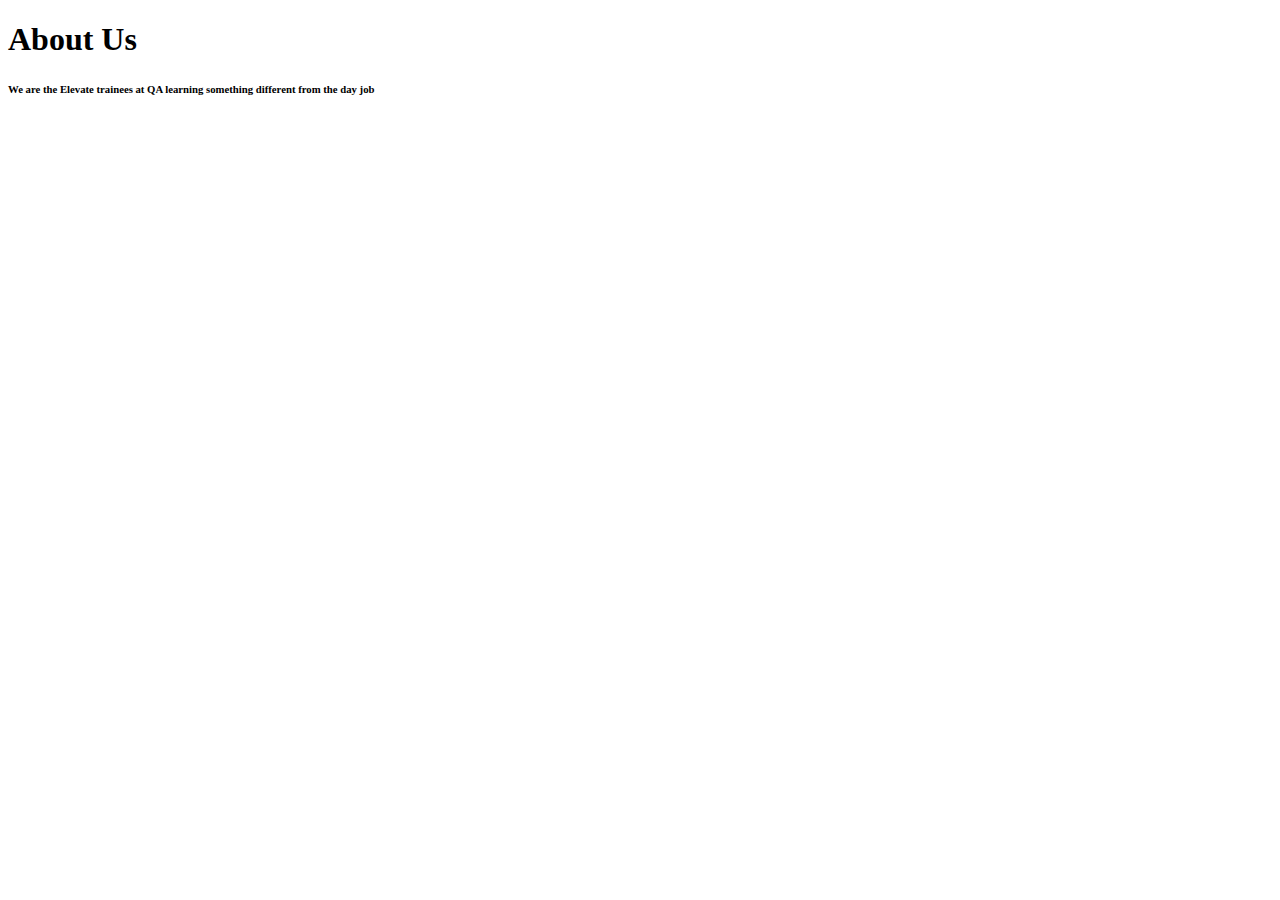
==== about.html @ 229bb895 "Add about page" ====
<!DOCTYPE html>
<html lang="en">
<head>
    <meta charset="UTF-8">
    <meta http-equiv="X-UA-Compatible" content="IE=edge">
    <meta name="viewport" content="width=device-width, initial-scale=1.0">
    <title>About Us</title>
</head>
<body>
    <h1>About Us</h1>
    <h6>We are the Elevate trainees at QA learning something different from the day job</h6>
</body>
</html>
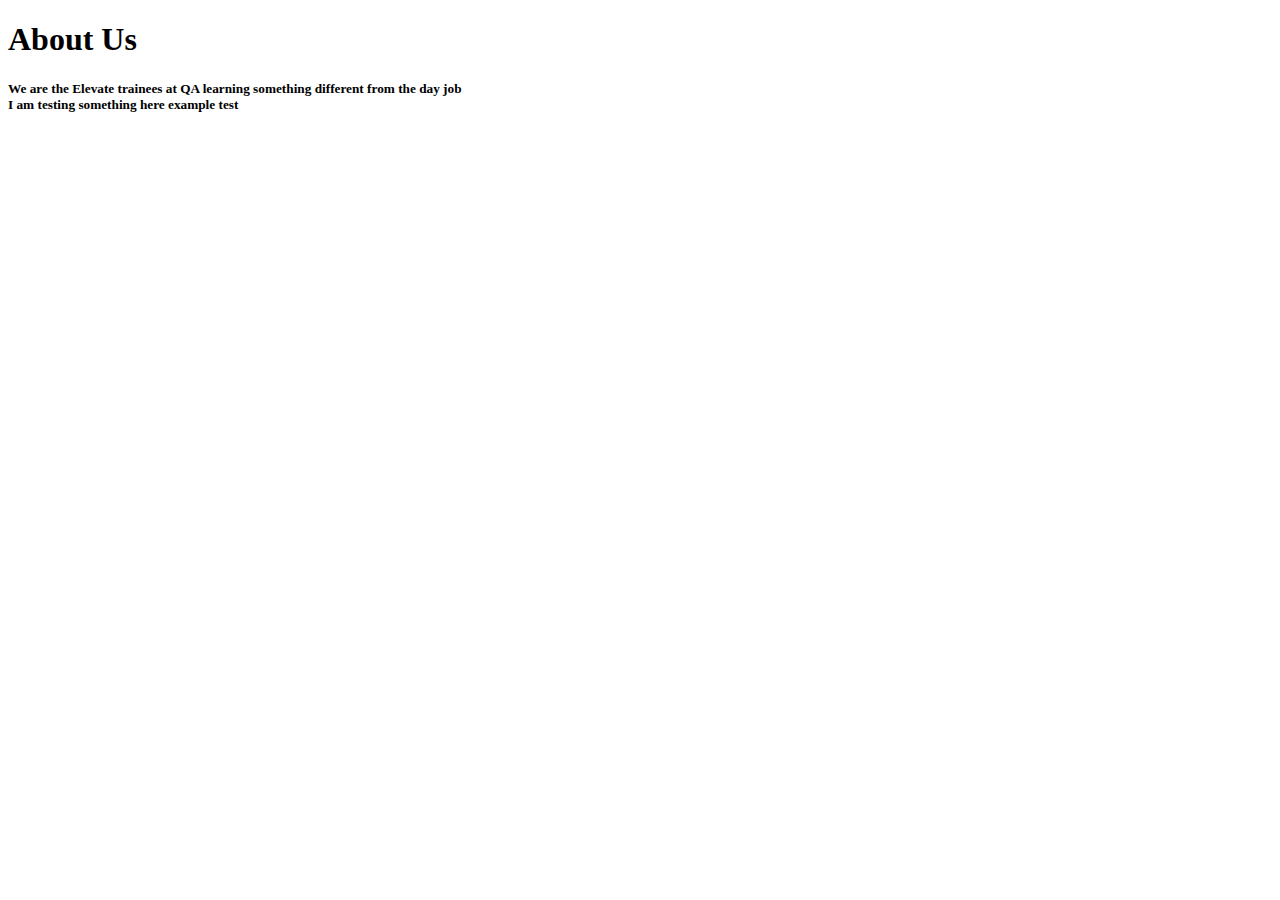
==== commit ac7e538b: "about commit" ====
--- a/about.html
+++ b/about.html
@@ -8,6 +8,8 @@
 </head>
 <body>
     <h1>About Us</h1>
-    <h6>We are the Elevate trainees at QA learning something different from the day job</h6>
+    <h5>We are the Elevate trainees at QA learning something different from the day job  
+        <br>I am testing something here example test
+    </h5>
 </body>
 </html>